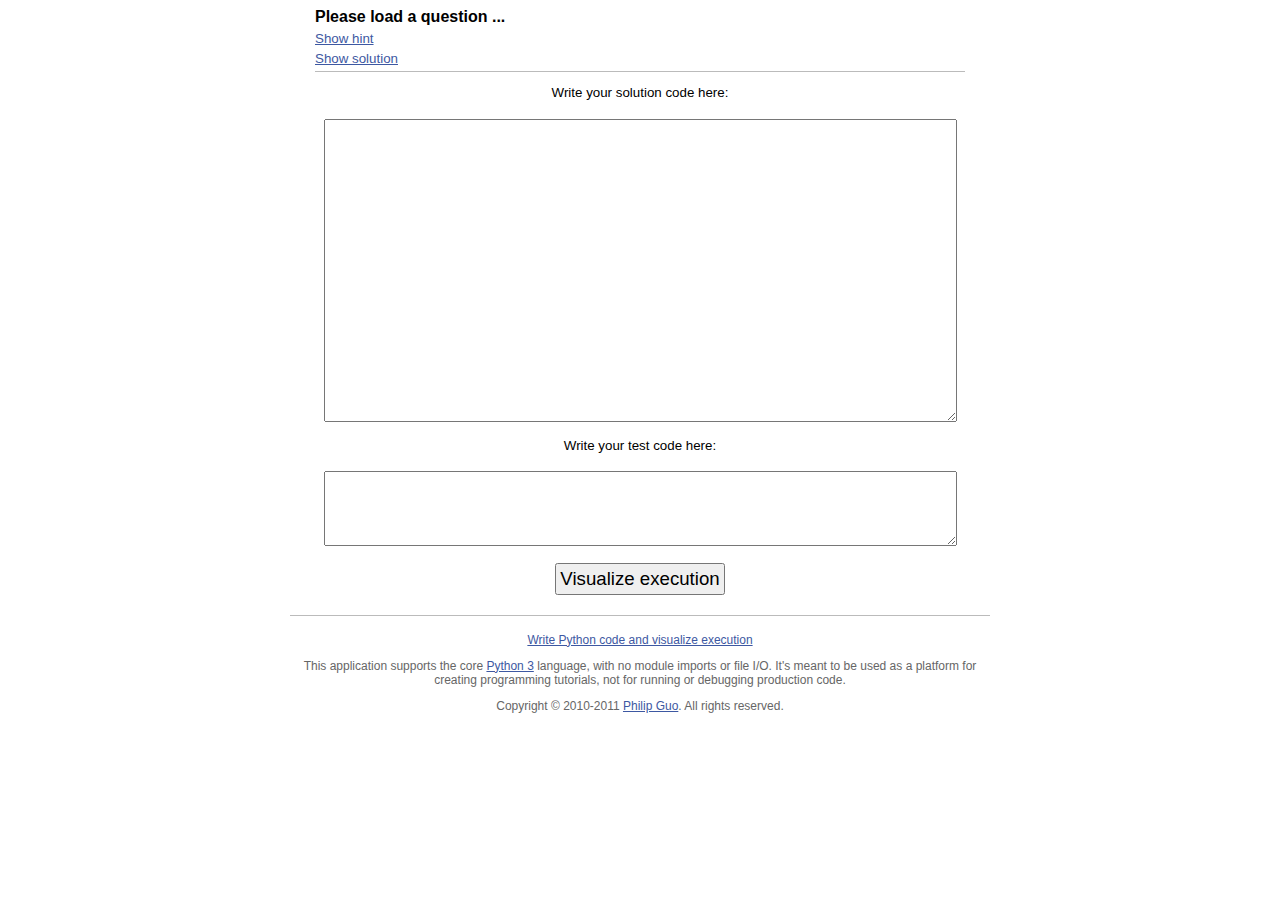
==== front_end/question.html @ 3d84e1de "temp b" ====
<!DOCTYPE html>
<html>
  <!--
Online Python Tutor
Copyright (C) 2010-2011 Philip J. Guo (philip@pgbovine.net)
https://github.com/pgbovine/OnlinePythonTutor/

This program is free software: you can redistribute it and/or modify
it under the terms of the GNU General Public License as published by
the Free Software Foundation, either version 3 of the License, or
(at your option) any later version.

This program is distributed in the hope that it will be useful,
but WITHOUT ANY WARRANTY; without even the implied warranty of
MERCHANTABILITY or FITNESS FOR A PARTICULAR PURPOSE.  See the
GNU General Public License for more details.

You should have received a copy of the GNU General Public License
along with this program.  If not, see <http://www.gnu.org/licenses/>.
 -->

  <head>
    <title>Online Python Tutor: Practice Questions</title>
    <script type="text/javascript" src="jquery.min.js"></script>
    <script type="text/javascript" src="hunt-mcilroy.js"></script>
    <script type="text/javascript" src="jquery.ba-bbq.min.js"></script>
    <script type="text/javascript" src="jquery.textarea.js"></script>

    <!-- jsPlumb library for rendering connectors -->
    <script type="text/javascript" src="jquery.jsPlumb-1.3.3-all-min.js "></script>

    <!-- my own code -->
    <script type="text/javascript" src="edu-python.js"></script>
    <script type="text/javascript" src="edu-python-questions.js"></script>

    <link rel="stylesheet" href="edu-python.css" type="text/css" />
  </head>

  <body>
    <div id="questionsHeaderPane">
      <div class="questionsHeaderTitle" id="ProblemName">Please load a question ...</div>
      <div class="questionsHeaderStmt" id="ProblemStatement"></div>
      <div class="questionsHeaderStmt" id="HintStatement"><a href="#" id="showHintHref">Show hint</a></div>
      <div class="questionsHeaderStmt" id="SolutionStatement"><a href="#" id="showSolutionHref">Show solution</a></div>
    </div>

    <div id="pyInputPane">
      <p>Write your solution code here:<br /></p>
      <textarea class="codeInputPane" id="actualCodeInput" cols="60" rows="15" wrap="off"></textarea>

      <p>Write your test code here:<br /></p>
      <textarea class="codeInputPane" id="testCodeInput" cols="60" rows="3" wrap="off"></textarea>

      <p><button id="executeBtn" class="bigBtn" type="button">Visualize execution</button></p>
    </div>

    <table border="0" id="pyOutputPane">
      <tr>
        <td valign="top">
          <div id="pyCodeOutputDiv">
            Use <b>left</b> and <b>right</b> arrow keys to step through this code:
            <table id="pyCodeOutput"></table>
          </div>

          <div id="editCodeLinkDiv">
            <button id="editBtn" class="medBtn" type="button">Edit code</button>
            <span style="margin-left: 7px"></span>
            <button id="submitBtn" class="medBtn" type="button">Submit answer</button>
          </div>

          <div id="vcrControls">
            <button id="jmpFirstInstr" type="button">&lt;&lt; First</button>
            <button id="jmpStepBack" type="button">&lt; Back</button>
            <span id="curInstr">Step ? of ?</span>
            <button id="jmpStepFwd" type="button">Forward &gt;</button>
            <button id="jmpLastInstr" type="button">Last &gt;&gt;</button>
          </div>

          <div id="errorOutput"></div>

          Program output:<br />
          <textarea id="pyStdout" cols="50" rows="13" wrap="off" readonly></textarea>
        </td>

        <td valign="top">
          <div style="margin-right: auto; margin-left: auto; padding-bottom: 10px; display: inline-block">
            <input type="checkbox" id="stackGrowthSelector" /> Grow stack upwards
            <input type="checkbox" id="classicModeCheckbox" /> Render variables inline
          </div>
          <div id="dataViz"></div>
        </td>
      </tr>
    </table>

    <div id="pyGradingPane">
      <div id="submittedSolutionDisplay" style="margin: auto">
        <pre id="submittedCodePRE"></pre>
        <div id="gradeSummary"></div>
      </div>

      <table id="gradeMatrix" style="margin: auto">
        <thead>
          <tr>
            <td>Input</td>
            <td>Result</td>
            <td class="statusCell">Status</td>
            <td></td>
          </tr>
        </thead>

        <tbody id="gradeMatrixTbody"></tbody>
      </table>
    </div>

    <div id="footer">
      <p><a href="tutor.html">Write Python code and visualize execution</a></p>

      <div id="loadCodeDiv"></div>

      <p>
        This application supports the core <a href="https://docs.python.org/3/">Python 3</a> language, with no module
        imports or file I/O. It's meant to be used as a platform for creating programming tutorials, not for running or
        debugging production code.
      </p>

      <p style="margin-top: 8px">
        Copyright &copy; 2010-2011 <a href="http://www.stanford.edu/~pgbovine/">Philip Guo</a>. All rights reserved.
      </p>
    </div>
  </body>
</html>
---- front_end/edu-python.css ----
/*

Online Python Tutor
Copyright (C) 2010-2011 Philip J. Guo (philip@pgbovine.net)
https://github.com/pgbovine/OnlinePythonTutor/

This program is free software: you can redistribute it and/or modify
it under the terms of the GNU General Public License as published by
the Free Software Foundation, either version 3 of the License, or
(at your option) any later version.

This program is distributed in the hope that it will be useful,
but WITHOUT ANY WARRANTY; without even the implied warranty of
MERCHANTABILITY or FITNESS FOR A PARTICULAR PURPOSE.  See the
GNU General Public License for more details.

You should have received a copy of the GNU General Public License
along with this program.  If not, see <http://www.gnu.org/licenses/>.

*/

/*
Color scheme ideas: 

Current scheme: pastel blue and yellow with a hint of red:
  http://colorschemedesigner.com/#3N32mmmuew0w0

Primary Color:
  3D58A2    41507A    142B69    6F89D1    899CD1
Secondary Color A:
  EBF048    B1B456    989C17    F4F776    F5F798
Secondary Color B:
  F15149    B55B56    9D1E18    F87D76    F89D99


Alternates:

pastel green, yellow, and purple:
  http://colorschemedesigner.com/#2P32PbX--w0w0

  Primary Color:
    A0FFA0    8ABF8A    34A634    B8FFB8    CBFFCB
  Secondary Color A:
    FFEFA0    BFB68A    A69234    FFF3B8    FFF6CB
  Secondary Color B:
    BFABFF    9B90BF    5237A6    CFC0FF    DCD1FF


pastel blue and yellow:
  http://colorschemedesigner.com/#0W21TjruJw0w0

Primary Color:
  F5C260    B89B64    9F741F    FAD388    FADEA6
Complementary Color:
  4A67A4    49597B    18326A    7C97D1    93A7D1


*/

body {
  background-color: white;
  font-family: verdana, arial, helvetica, sans-serif;
  font-size: 10pt;
}

a {
  color: #3d58a2;
}

a:visited {
  color: #3d58a2;
}

a:hover {
  color: #3d58a2;
}

span {
  padding: 0px;
}

.codeInputPane {
  font-size: 12pt;
  font-family: Andale mono, monospace;
  /*font-weight: bold;*/
  padding: 8px;
  margin-top: 5px;
}

#pyInputPane {
  text-align: center;
  margin-bottom: 20px;
}

td#stack_td,
td#heap_td {
  vertical-align: top;
  font-size: 12pt;
}

table#pyOutputPane {
  padding: 15px;
}

#dataViz {
  margin-left: 30px;
}

table.frameDataViz {
  border-spacing: 0px;
  font-size: 12pt;
  margin-top: 5px;
  margin-left: 15px;
  background-color: #dddddd;
  padding: 5px;
}

table.frameDataViz td.varname {
  text-align: right;
  padding: 5px;
  padding-right: 8px;
  border-right: 1px dashed #888888;
}

table.frameDataViz td.val {
  padding-left: 8px;
  padding-right: 5px;

  padding-top: 8px;
  padding-bottom: 8px;
}

div#pyCodeOutputDiv {
  max-width: 550px;
  max-height: 620px;
  overflow: auto;
  /*margin-bottom: 4px;*/
}

table#pyCodeOutput {
  font-family: Andale mono, monospace;
  font-size: 12pt;
  line-height: 1.1em;
  border-spacing: 0px;
  border-top: 1px solid #999999;
  padding-top: 3px;
  border-bottom: 1px solid #999999;
  margin-top: 6px;
}

/* don't wrap lines within code output ... FORCE scrollbars to appear */
table#pyCodeOutput td {
  white-space: nowrap;
}

table#pyCodeOutput .lineNo {
  background-color: #ffffff;
  color: #aaaaaa;
  margin: 0;
  padding: 0.2em;
  padding-right: 0.5em;
  text-align: right;
  width: 2.1em;
}

table#pyCodeOutput .cod {
  /*font-weight: bold;*/
  margin-left: 3px;
  padding-left: 7px;
  text-align: left;
  /* necessary or else doesn't work properly in IE */
}

div#editCodeLinkDiv {
  text-align: center;
  margin-top: 12px;
  margin-bottom: 4px;
}

#editCodeLinkOnError {
  color: #142b69;
}

#errorOutput {
  background-color: #f87d76;
  font-size: 12pt;
  padding: 2px;
  line-height: 1.5em;
  margin-bottom: 4px;
}

button.bigBtn {
  font-size: 14pt;
  padding: 3px;
}

button.medBtn {
  font-size: 12pt;
  padding: 3px;
}

/* VCR control buttons for stepping through execution */

#vcrControls {
  margin-top: 10px;
  margin-bottom: 15px;
}

#vcrControls button {
  margin-left: 5px;
  margin-right: 5px;
}

#pyStdout {
  border: 1px solid #999999;
  font-size: 12pt;
  padding: 4px;
  font-family: Andale mono, monospace;
}

.vizFrame {
  margin-bottom: 20px;
  padding-left: 8px;
  border-left: 2px solid #cccccc;
}

/* Python data value rendering */

.nullObj {
  color: #555555;
}

.numberObj {
}

.boolObj {
}

.stringObj {
  /* don't add a color since strings need to be rendered against various backgrounds */
  font-family: Andale mono, monospace;
}

.keyObj {
}

.customObj {
  font-family: Andale mono, monospace;
  /*font-style: italic;*/
  font-size: 10pt;
}

.retval,
.returnWarning {
  font-size: 9pt;
}

.returnWarning {
  padding-top: 10px;
  color: #9d1e18;
}

table.listTbl {
  border: 0px solid black;
  background-color: #f5f798;
}

table.tupleTbl {
  background-color: #dddddd;
  /* must match .frameDataViz background-color */
  color: black;
}

table.listTbl,
table.tupleTbl {
  border-spacing: 0px;
  border-bottom: 1px solid #555555;
  /* must match td.tupleHeader border */
  border-top: 1px solid #555555;
  /* must match td.tupleHeader border */
  border-right: 1px solid #555555;
  /* must match td.tupleHeader border */
}

table.listTbl td.listHeader,
table.tupleTbl td.tupleHeader {
  padding-left: 5px;
  padding-top: 3px;
  font-size: 8pt;
  color: #666666;
  text-align: left;
  border-left: 1px solid #555555;
}

table.listTbl td.listElt,
table.tupleTbl td.tupleElt {
  padding-top: 0px;
  padding-bottom: 8px;
  padding-left: 10px;
  padding-right: 10px;
  vertical-align: bottom;
  border-left: 1px solid #555555;
  /* must match td.tupleHeader border */
}

table.setTbl {
  border: 1px solid black;
  /*background-color: #F4F776;*/
  /*slightly brighter than #F5F798 */
  background-color: #f5f798;
  border-spacing: 0px;
  text-align: center;
}

table.setTbl td.setElt {
  padding: 8px;
}

table.dictTbl {
  border-collapse: collapse;
  border-spacing: 2px;
}

table.dictTbl tr.dictEntry {
  border: 1px #111111 solid;
}

table.dictTbl td.dictKey {
  background-color: #41507a;
}

table.dictTbl,
table.dictTbl td.dictVal {
  background-color: #899cd1;
}

table.classTbl {
  background-color: #dddddd;
  border-collapse: collapse;
  border-spacing: 2px;
}

table.classTbl tr.classEntry {
  border: 1px #777777 solid;
}

table.classTbl td.classKey {
  background-color: #222222;
}

table.classTbl td.classVal {
  background-color: #ffffff;
}

table.instTbl {
  border-collapse: collapse;
  border-spacing: 2px;
}

table.instTbl tr.instEntry {
  border: 1px #111111 solid;
}

table.instTbl td.instKey {
  background-color: #41507a;
  color: #ffffff;
}

table.instTbl,
table.instTbl td.instVal {
  background-color: #ffffdd;
  /* must match color of table.instTbl */
}

table.dictTbl td.dictKey,
table.classTbl td.classKey,
table.instTbl td.instKey {
  color: #dddddd;
  padding-top: 10px;
  padding-bottom: 10px;
  padding-left: 10px;
  padding-right: 8px;
  text-align: right;
  vertical-align: center;
}

table.dictTbl td.dictVal,
table.classTbl td.classVal,
table.instTbl td.instVal {
  padding-top: 10px;
  padding-bottom: 10px;
  padding-right: 10px;
  padding-left: 8px;
  vertical-align: center;
}

.typeLabel {
  font-size: 8pt;
  color: #222222;
  margin-bottom: 1px;
}

td.dictKey .typeLabel {
  color: #eeeeee;
}

.circRefLabel {
  font-size: 10pt;
  color: #222222;
}

#footer {
  text-align: center;
  color: #666666;
  font-size: 9pt;
  max-width: 700px;
  border-top: 1px solid #bbbbbb;
  padding-top: 5px;
  margin-top: 5px;
  margin: auto;
}

/* new stuff added for Online Python Tutor "2.0" release */

div#stack {
  float: left;
  padding-left: 10px;
  padding-right: 30px;
  border-right: 1px dashed #bbbbbb;
}

div.stackFrame {
  background-color: #ffffff;
  margin-bottom: 15px;
  padding: 2px;
  padding-left: 6px;
  padding-right: 6px;
  padding-bottom: 4px;
  font-size: 11pt;
  border-left: 1px solid #999999;
}

/* apply to the currently selected stack frame (e.g., on mouse hover) */
div.selectedStackFrame {
  background-color: #dddddd;
}

div.topStackFrame {
  border-left: 1px solid #f15149;
}

div.stackFrameHeader {
  font-family: Andale mono, monospace;
  font-size: 10pt;
  margin-top: 4px;
  margin-bottom: 3px;
}

div.inactiveStackFrameHeader {
  /* simulate a hyperlink */
  text-decoration: underline;
  color: #3d58a2;
  cursor: pointer;
}

td.stackFrameVar {
  text-align: right;
  padding-right: 8px;
  padding-top: 3px;
  padding-bottom: 3px;
}

td.stackFrameValue {
  text-align: left;
  border-bottom: 1px solid #aaaaaa;
  border-left: 1px solid #aaaaaa;

  padding-top: 3px;
  padding-left: 3px;
  padding-bottom: 3px;
}

.stackFrameVarTable tr {
}

.stackFrameVarTable {
  text-align: right;
  padding-top: 3px;

  /* right-align the table */
  margin-left: auto;
  margin-right: 0px;
}

div#heap {
  float: left;
  padding-left: 30px;
}

div.heapObject {
  margin-bottom: 15px;
  padding-left: 7px;
  /* leave some room for connector endpoints */
}

div#stackHeader {
  margin-bottom: 15px;
  text-align: right;
}

div#heapHeader {
  margin-top: 2px;
  margin-bottom: 13px;
}

div#stackHeader,
div#heapHeader {
  color: #333333;
  font-size: 10pt;
}

/* styles for Online Python Tutor questions site */

#questionsHeaderPane {
  text-align: left;
  margin-bottom: 15px;
  width: 650px;
  border-bottom: 1px solid #bbbbbb;
  margin: auto;
}

.questionsHeaderStmt {
  margin-bottom: 5px;
}

.questionsHeaderTitle {
  margin-bottom: 5px;
  font-weight: bold;
  font-size: 12pt;
}

#submittedCodeRO {
  font-size: 10pt;
  font-family: Andale mono, monospace;
  padding: 4px;
  margin-top: 5px;
}

table#gradeMatrix {
  margin-top: 12px;
}

table#gradeMatrix thead {
  font-weight: bold;
  border: solid;
}

table#gradeMatrix thead td.statusCell {
  padding-left: 18px;
  /* to line up with smiley faces */
}

table#gradeMatrix td.testInputCell,
table#gradeMatrix td.testOutputCell {
  padding-right: 25px;
  padding-bottom: 10px;
  vertical-align: middle;
}

table#gradeMatrix tbody td.statusCell,
table#gradeMatrix tbody td.expectedCell {
  padding-left: 12px;
  padding-bottom: 10px;
  vertical-align: middle;
}

td.testInputVarnameCell,
td.testOutputVarnameCell {
  padding-right: 2px;
  text-align: right;
}

td.testInputValCell,
td.testOutputValCell {
  padding-right: 5px;
}

pre#submittedCodePRE {
  font-size: 10pt;
  font-family: Andale mono, monospace;
  background-color: #dddddd;
  padding: 5px;
}

div#submittedSolutionDisplay {
  width: 650px;
  /* to line up with questionsHeaderPane */
  text-align: left;
  font-size: 12pt;
  margin-bottom: 20px;
}

#gradeSummary {
  margin-top: 12px;
}

#pyGradingPane {
  margin-bottom: 20px;
}
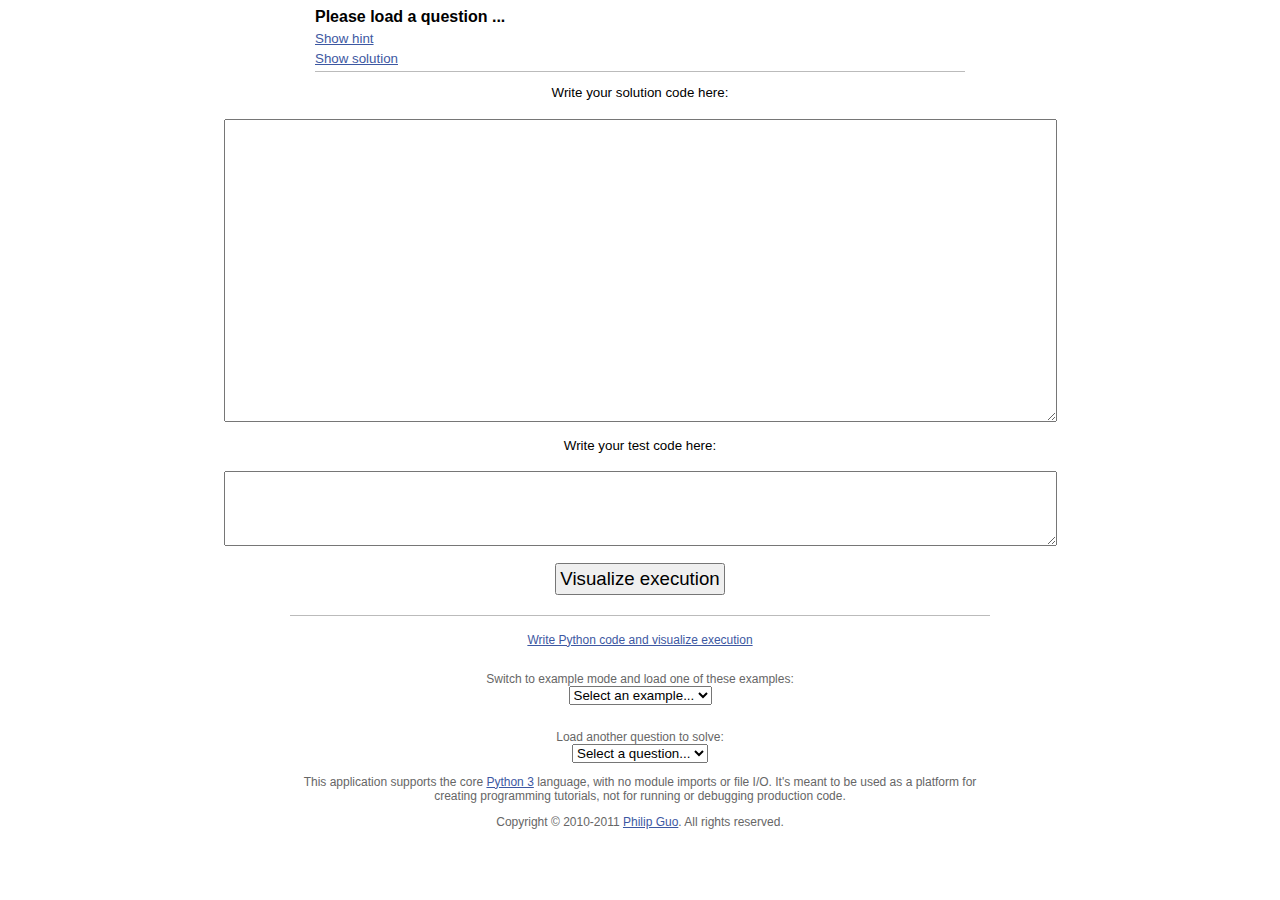
==== commit 4e6968c8: "temp c, changing get and post requests to fetch" ====
--- a/front_end/question.html
+++ b/front_end/question.html
@@ -46,10 +46,10 @@
 
     <div id="pyInputPane">
       <p>Write your solution code here:<br /></p>
-      <textarea class="codeInputPane" id="actualCodeInput" cols="60" rows="15" wrap="off"></textarea>
+      <textarea class="codeInputPane" id="actualCodeInput" cols="80" rows="15" wrap="off"></textarea>
 
       <p>Write your test code here:<br /></p>
-      <textarea class="codeInputPane" id="testCodeInput" cols="60" rows="3" wrap="off"></textarea>
+      <textarea class="codeInputPane" id="testCodeInput" cols="80" rows="3" wrap="off"></textarea>
 
       <p><button id="executeBtn" class="bigBtn" type="button">Visualize execution</button></p>
     </div>
@@ -115,7 +115,19 @@
     <div id="footer">
       <p><a href="tutor.html">Write Python code and visualize execution</a></p>
 
-      <div id="loadCodeDiv"></div>
+      <p style="margin-top: 25px">
+        Switch to example mode and load one of these examples:<br />
+        <select id="selectExample" , onchange="loadExample()">
+          <option selected disabled>Select an example...</option>
+        </select>
+      </p>
+
+      <p style="margin-top: 25px">
+        Load another question to solve:<br />
+        <select id="selectQuestion" , onchange="loadQuestion()">
+          <option selected disabled>Select a question...</option>
+        </select>
+      </p>
 
       <p>
         This application supports the core <a href="https://docs.python.org/3/">Python 3</a> language, with no module
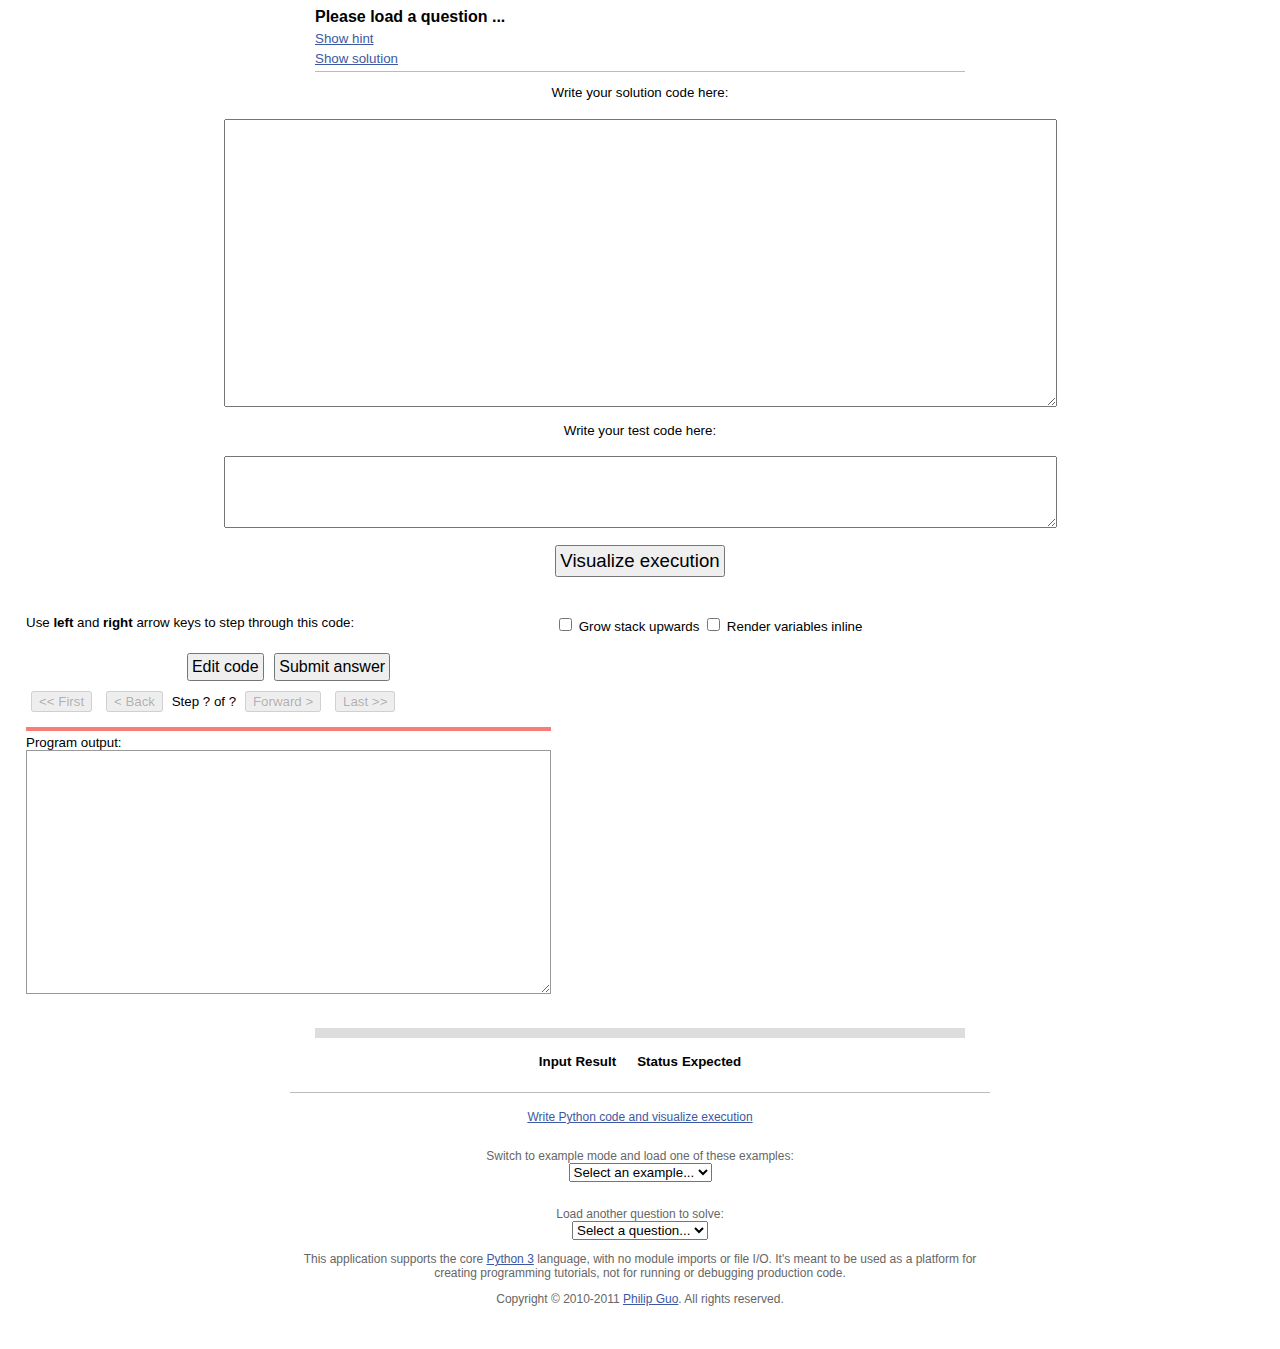
==== commit a80b42f2: "working questions html" ====
--- a/front_end/question.html
+++ b/front_end/question.html
@@ -104,7 +104,7 @@
             <td>Input</td>
             <td>Result</td>
             <td class="statusCell">Status</td>
-            <td></td>
+            <td>Expected</td>
           </tr>
         </thead>
 
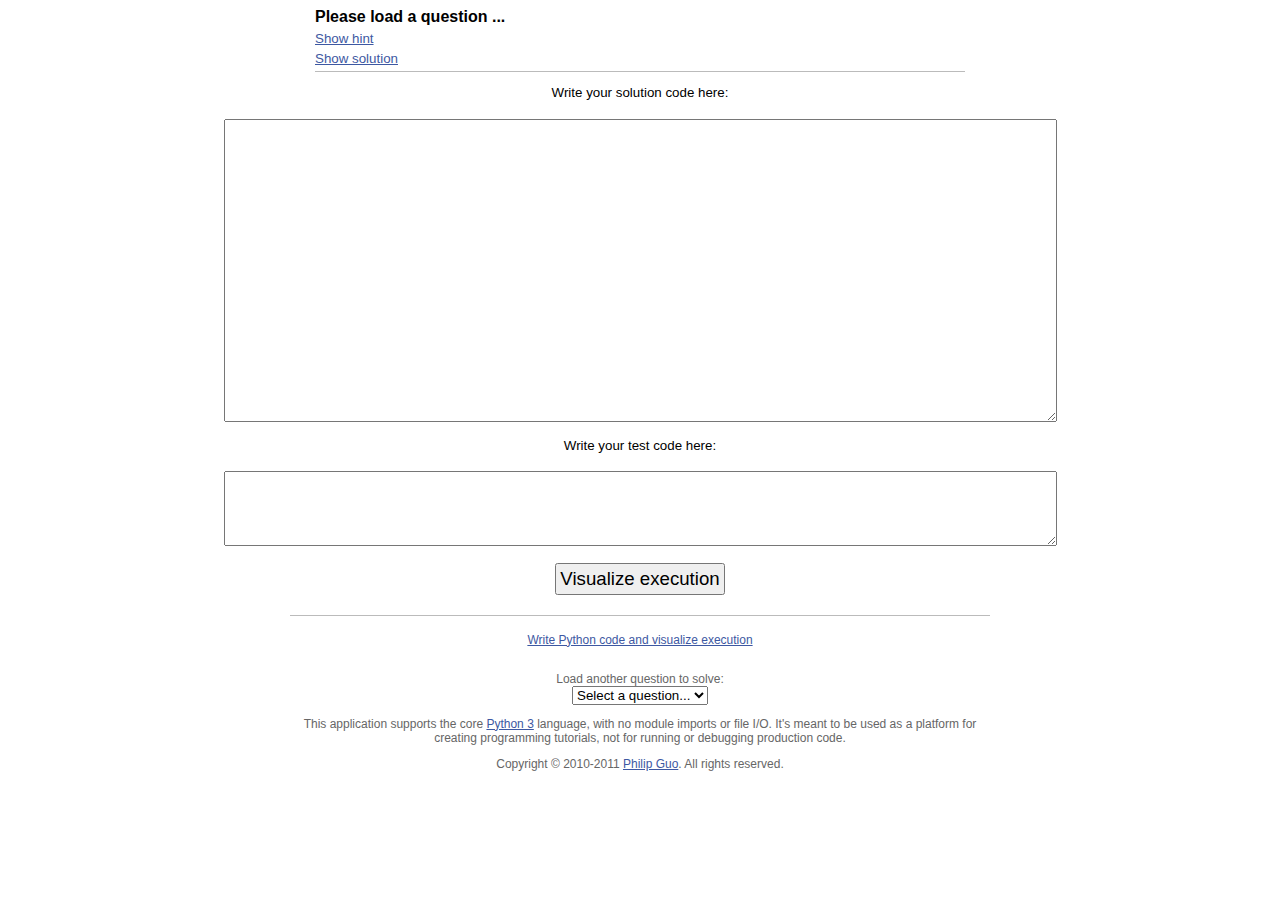
==== commit 141c6ed6: "intermediate 1" ====
--- a/front_end/question.html
+++ b/front_end/question.html
@@ -1,5 +1,5 @@
 <!DOCTYPE html>
-<html>
+<html lang="en">
   <!--
 Online Python Tutor
 Copyright (C) 2010-2011 Philip J. Guo (philip@pgbovine.net)
@@ -23,7 +23,6 @@
     <title>Online Python Tutor: Practice Questions</title>
     <script type="text/javascript" src="jquery.min.js"></script>
     <script type="text/javascript" src="hunt-mcilroy.js"></script>
-    <script type="text/javascript" src="jquery.ba-bbq.min.js"></script>
     <script type="text/javascript" src="jquery.textarea.js"></script>
 
     <!-- jsPlumb library for rendering connectors -->
@@ -54,7 +53,7 @@
       <p><button id="executeBtn" class="bigBtn" type="button">Visualize execution</button></p>
     </div>
 
-    <table border="0" id="pyOutputPane">
+    <table id="pyOutputPane">
       <tr>
         <td valign="top">
           <div id="pyCodeOutputDiv">
@@ -68,12 +67,22 @@
             <button id="submitBtn" class="medBtn" type="button">Submit answer</button>
           </div>
 
-          <div id="vcrControls">
+          <div id="vcrControls", style="text-align: center;">
+            <span id="curInstr">Step ? of ?</span><br>
+            <button id="jmp1StepBack" type="button">&lt; 1 Step Back</button>
+            <button id="jmp1StepFwd" type="button">1 Step Forward &gt;</button><br>
+            <button id="jmp5StepBack" type="button">&lt; 5 Steps Back</button>
+            <button id="jmp5StepFwd" type="button">5 Steps Forward &gt;</button><br>
+            <button id="jmp25StepBack" type="button">&lt; 25 Steps Back</button>
+            <button id="jmp25StepFwd" type="button">25 Steps Forward &gt;</button><br>
             <button id="jmpFirstInstr" type="button">&lt;&lt; First</button>
-            <button id="jmpStepBack" type="button">&lt; Back</button>
-            <span id="curInstr">Step ? of ?</span>
-            <button id="jmpStepFwd" type="button">Forward &gt;</button>
-            <button id="jmpLastInstr" type="button">Last &gt;&gt;</button>
+            <button id="jmpLastInstr" type="button">Last &gt;&gt;</button><br>
+            <button id="jmpToStepBtn" type="button">Go To Step:</button>
+            <input id="jmpToStepText" type="text"><br>
+            <button id="jmpFwdToLineBtn" type="button">Keep Forwards Until Line No:</button>
+            <input id="jmpFwdToLineText" type="text"><br>
+            <button id="jmpBackToLineBtn" type="button">Keep Backwards Until Line No:</button>
+            <input id="jmpBackToLineText" type="text">
           </div>
 
           <div id="errorOutput"></div>
@@ -116,13 +125,6 @@
       <p><a href="tutor.html">Write Python code and visualize execution</a></p>
 
       <p style="margin-top: 25px">
-        Switch to example mode and load one of these examples:<br />
-        <select id="selectExample" , onchange="loadExample()">
-          <option selected disabled>Select an example...</option>
-        </select>
-      </p>
-
-      <p style="margin-top: 25px">
         Load another question to solve:<br />
         <select id="selectQuestion" , onchange="loadQuestion()">
           <option selected disabled>Select a question...</option>
